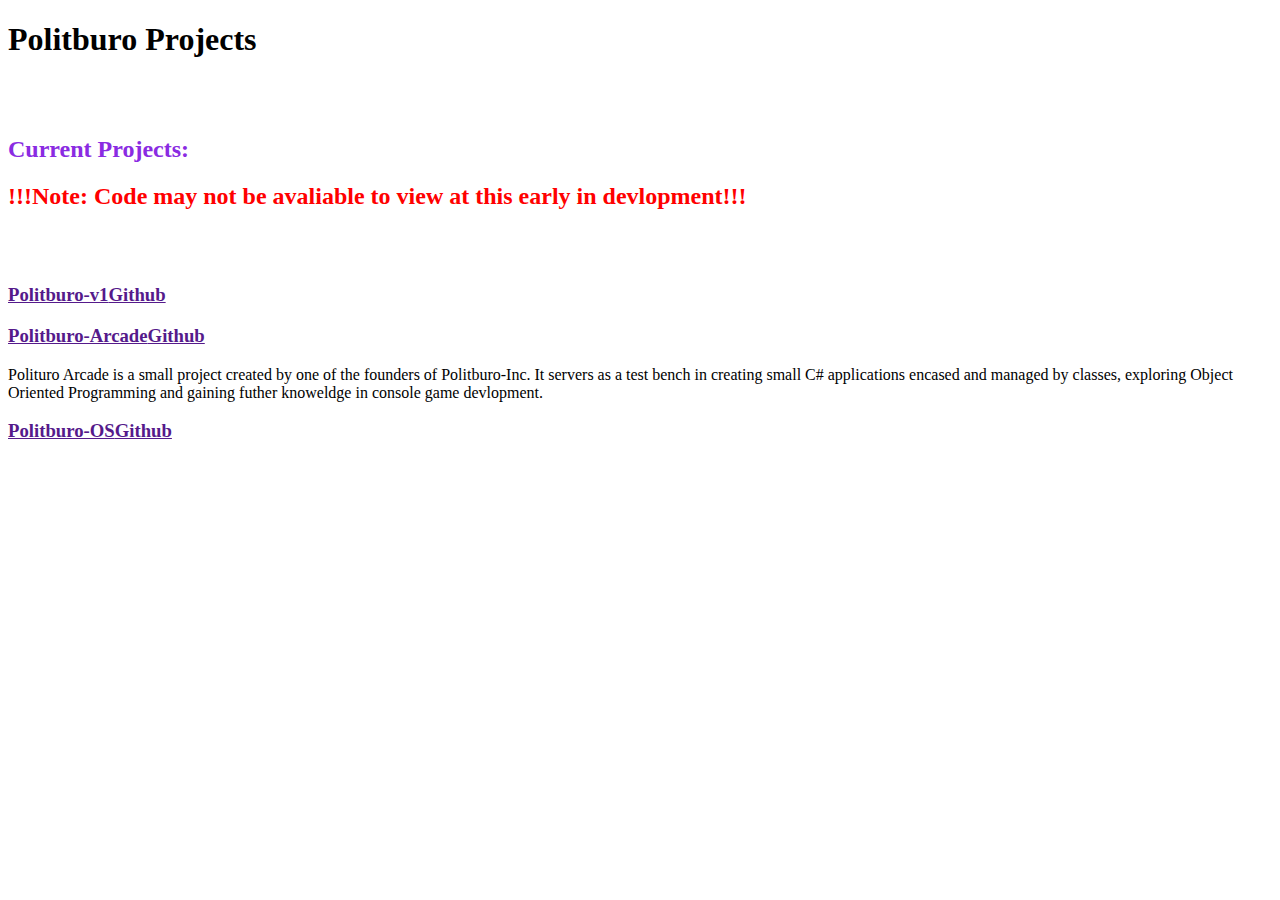
==== projects.html @ baadd91b "added projects.html update accordingly" ====
<!DOCTYPE html>
<html lang="en">
    <head>
        <meta charset="UTF-8">
        <meta http-equiv="X-UA-Compatible" content="IE=edge">
        <meta name="viewport" content="width=device-width, initial-scale=1.0">

        <link rel="stylesheet" type="text/css" href="/styles/style.css">
        <script type="text/javascript" src="/javascript/app.js" defer></script>

    <title>Projects</title>
    </head>
    <body>
        <h1>Politburo Projects</h1>
        <br>
        <br>
        <h2>Current Projects: </h2>
        <h2 id="disclaimer">!!!Note: Code may not be avaliable to view at this early in devlopment!!!</h2>
        <br>
        <br>
        <h3><a href="">Politburo-v1</a><a href="">Github</a></h3>
        <h3><a href="">Politburo-Arcade</a><a href="">Github</a></h3> <!--unsure if description is located in another html file-->
            Polituro Arcade is a small project created by one of the founders of Politburo-Inc. It servers as a test bench in creating small
            C# applications encased and managed by classes, exploring Object Oriented Programming and gaining futher knoweldge in console game devlopment.
        <h3><a href="">Politburo-OS</a><a href="">Github</a></h3>
    </body>
</html>
---- styles/style.css ----
/* Politburo CSS */

/*index.html*/

/* Global Styles*/
* {
    box-sizing: border-box;
}
/* Class Styles */
/* ID Styles */
#test {
    color: blueviolet; /* why doesnt this work, somone please explain*/
}
/* Element Styles */
h2 {
    color: blueviolet;
}

/*projects.html*/


/* Class Styles */
/* ID Styles */
#disclaimer {
    color: red;
    font-weight: bold;
}
/* Element Styles */
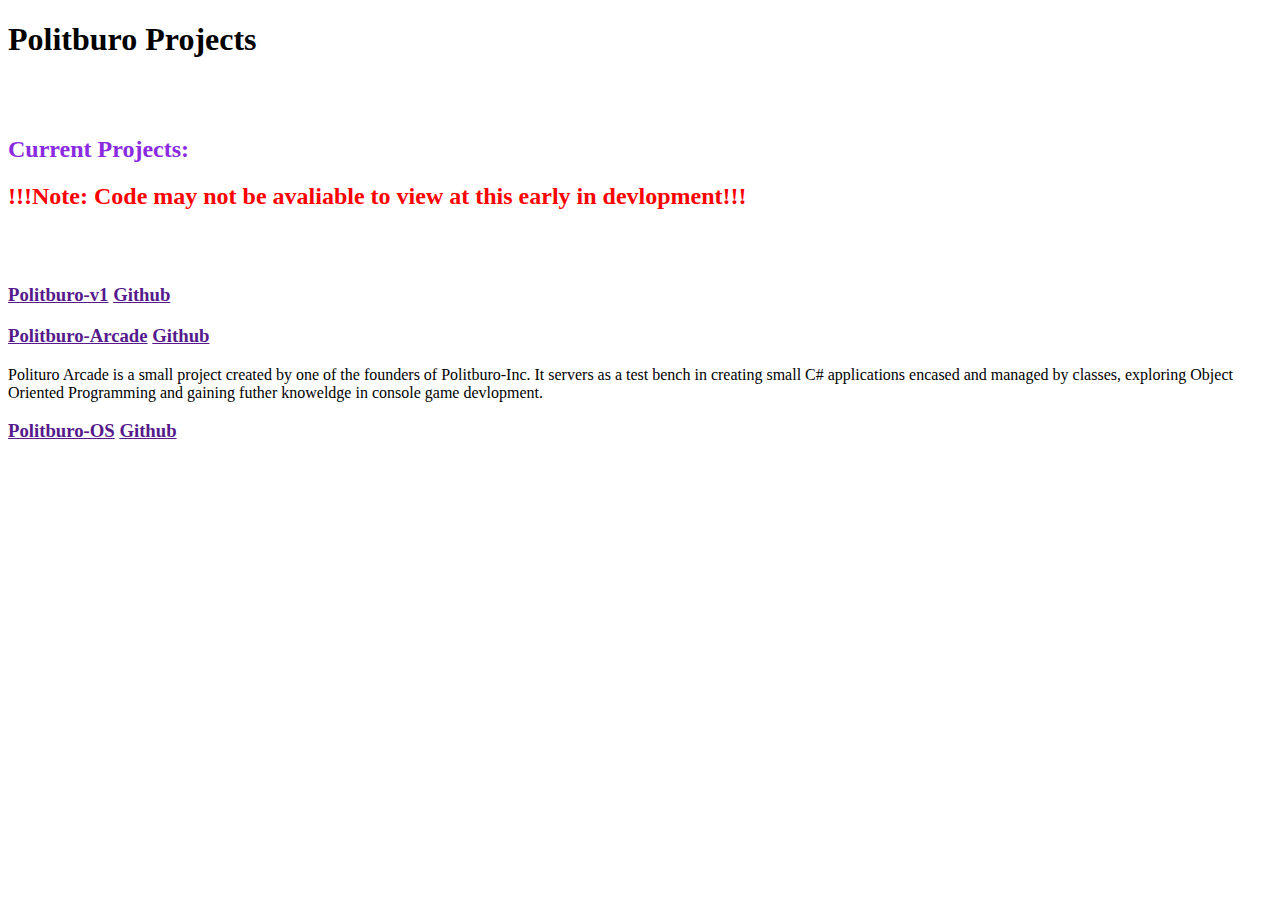
==== commit c551b56f: "rectifyed formatting and other formatting" ====
--- a/projects.html
+++ b/projects.html
@@ -18,10 +18,10 @@
         <h2 id="disclaimer">!!!Note: Code may not be avaliable to view at this early in devlopment!!!</h2>
         <br>
         <br>
-        <h3><a href="">Politburo-v1</a><a href="">Github</a></h3>
-        <h3><a href="">Politburo-Arcade</a><a href="">Github</a></h3> <!--unsure if description is located in another html file-->
+        <h3><a href="">Politburo-v1</a>  <a href="">Github</a></h3>
+        <h3><a href="">Politburo-Arcade</a>  <a href="">Github</a></h3> <!--unsure if description is located in another html file-->
             Polituro Arcade is a small project created by one of the founders of Politburo-Inc. It servers as a test bench in creating small
             C# applications encased and managed by classes, exploring Object Oriented Programming and gaining futher knoweldge in console game devlopment.
-        <h3><a href="">Politburo-OS</a><a href="">Github</a></h3>
+        <h3><a href="">Politburo-OS</a>  <a href="">Github</a></h3>
     </body>
 </html>